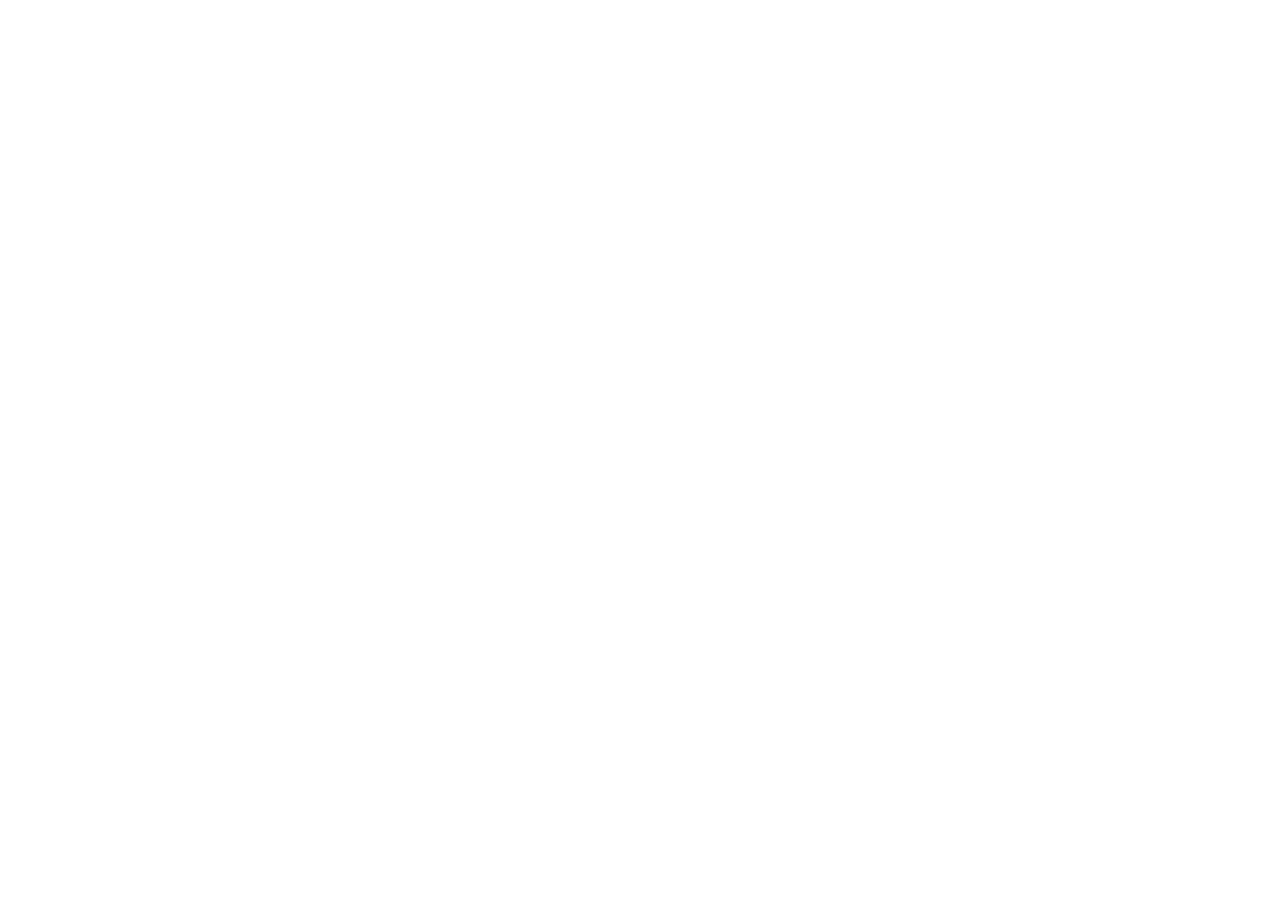
==== index.html @ e5a9b417 "Add basic code files" ====
<!DOCTYPE html>
<html lang="en">

<head>
    <meta charset="UTF-8">
    <meta name="viewport" content="width=device-width, initial-scale=1.0">
    <title>Product</title>
    <link rel="stylesheet" href="style.css">
    <script src="script.js"></script>
</head>

<body>

</body>

</html>
---- style.css ----
* {
    margin: 0;
    padding: 0;
    box-sizing: border-box;
    font-family: poppins;
}

body {
    width: 100%;
}
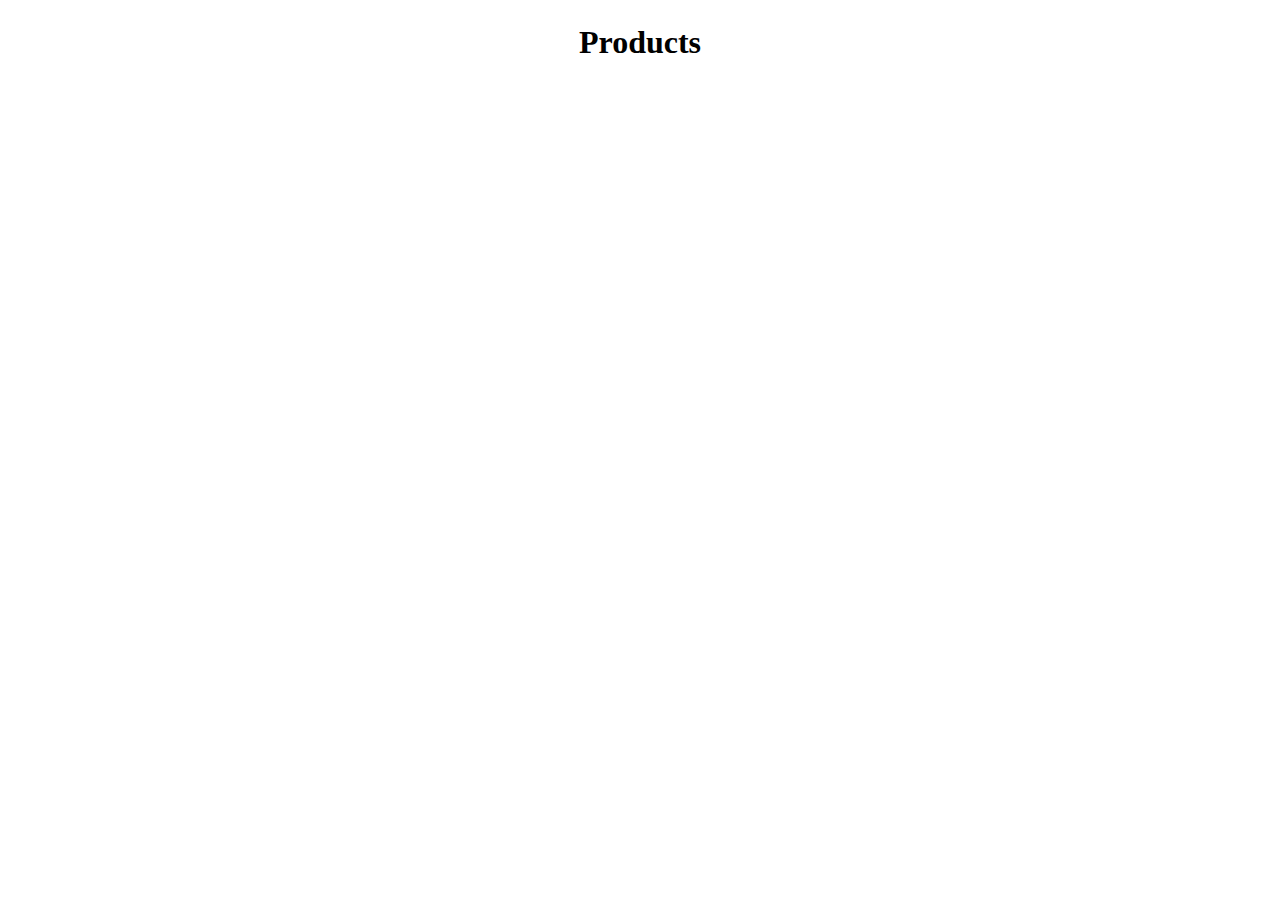
==== commit dd1659fb: "Add script to generate card" ====
--- a/index.html
+++ b/index.html
@@ -5,12 +5,20 @@
     <meta charset="UTF-8">
     <meta name="viewport" content="width=device-width, initial-scale=1.0">
     <title>Product</title>
+    <link rel="stylesheet" href="https://cdnjs.cloudflare.com/ajax/libs/font-awesome/6.5.1/css/all.min.css" integrity="sha512-DTOQO9RWCH3ppGqcWaEA1BIZOC6xxalwEsw9c2QQeAIftl+Vegovlnee1c9QX4TctnWMn13TZye+giMm8e2LwA==" crossorigin="anonymous" referrerpolicy="no-referrer"
+    />
     <link rel="stylesheet" href="style.css">
     <script src="script.js"></script>
 </head>
 
 <body>
+    <i id="loader" class="fa fa-spinner  fa-spin"></i>
+    <div id="container">
 
+        <h1 id="title">Products</h1>
+
+
+    </div>
 </body>
 
 </html>--- a/style.css
+++ b/style.css
@@ -7,4 +7,51 @@
 
 body {
     width: 100%;
+    display: flex;
+    justify-content: center;
+}
+
+#loader {
+    position: absolute;
+    top: 50%;
+    left: 50%;
+    transform: translate(-50%, -50%);
+    font-size: 3em;
+    display: none;
+}
+
+#container {
+    width: 75%;
+    margin: 0 auto;
+    min-height: 100vh;
+    display: flex;
+    flex-direction: column;
+    padding: 0 32px;
+    overflow: hidden;
+    gap: 50px;
+}
+
+#title {
+    margin: 24px 0;
+    text-align: center;
+}
+
+.card {
+    background-color: #f9f9f9;
+    border-radius: 5px;
+    box-shadow: 0 0 2px #ddd;
+    display: flex;
+}
+
+.image {
+    width: 150px;
+    height: 150px;
+}
+
+.card-link {
+    text-decoration: none;
+    border-radius: 10px;
+    color: white;
+    background-color: blue;
+    padding: 15px 45px;
 }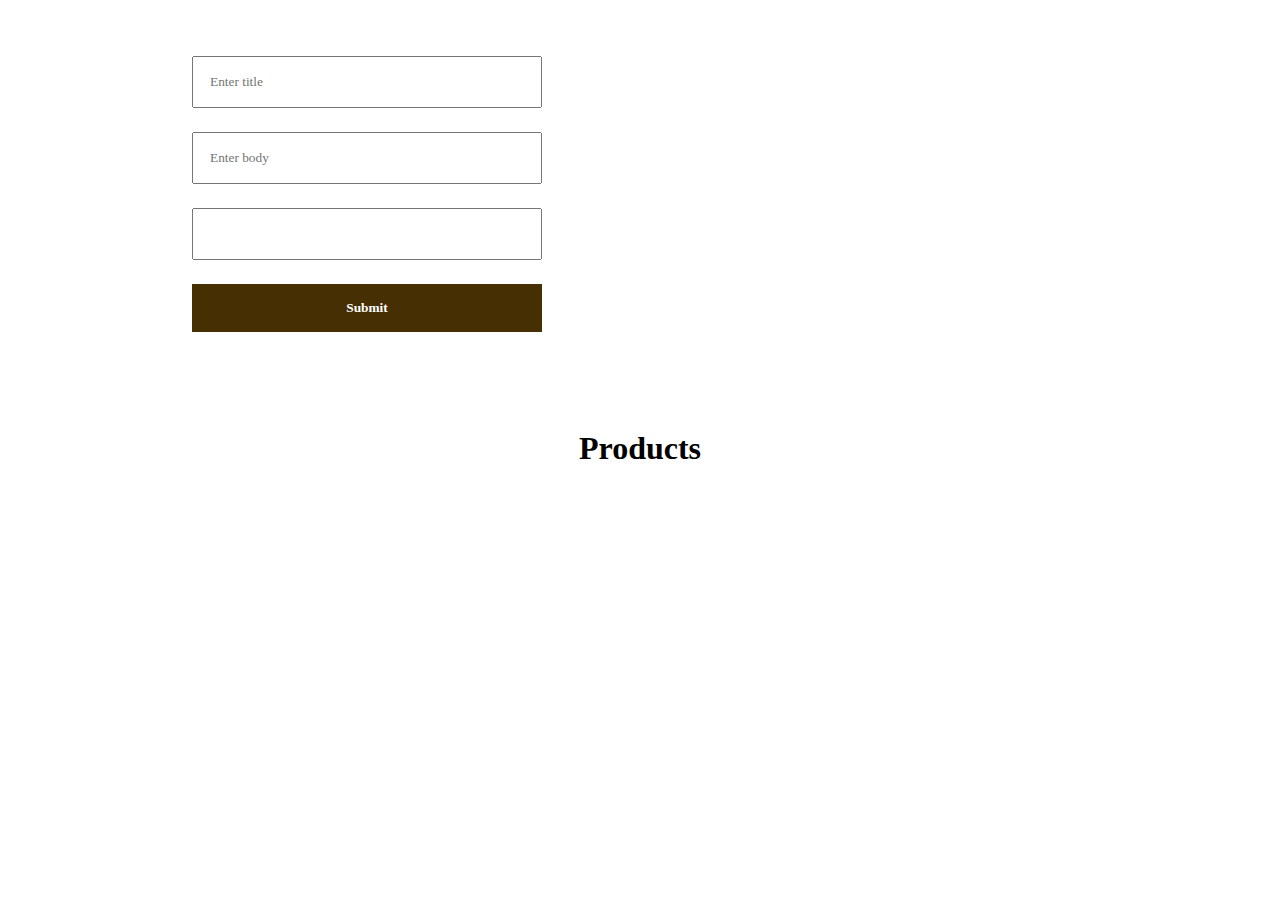
==== commit 0c2cb4f8: "Add post put method code" ====
--- a/index.html
+++ b/index.html
@@ -15,9 +15,13 @@
     <i id="loader" class="fa fa-spinner  fa-spin"></i>
     <div id="container">
 
+        <form id="form">
+            <input type="text" required ame="title" placeholder="Enter title" id="">
+            <input type="text" required ame="body" placeholder="Enter body" id="">
+            <input type="number" required ame="userId" placeholder="" id="">
+            <button>Submit</button>
+        </form>
         <h1 id="title">Products</h1>
-
-
     </div>
 </body>
 
--- a/style.css
+++ b/style.css
@@ -26,7 +26,7 @@
     min-height: 100vh;
     display: flex;
     flex-direction: column;
-    padding: 0 32px;
+    padding: 32px;
     overflow: hidden;
     gap: 50px;
 }
@@ -39,7 +39,7 @@
 .card {
     background-color: #f9f9f9;
     border-radius: 5px;
-    box-shadow: 0 0 2px #ddd;
+    box-shadow: 0 0 10px #ddd;
     display: flex;
 }
 
@@ -48,10 +48,47 @@
     height: 150px;
 }
 
+.card-info {
+    display: flex;
+    justify-content: center;
+    align-items: center;
+    flex-direction: column;
+    width: 100%;
+    gap: 12px;
+}
+
 .card-link {
     text-decoration: none;
     border-radius: 10px;
     color: white;
     background-color: blue;
     padding: 15px 45px;
+}
+
+.edit-btn {
+    text-decoration: none;
+    border-radius: 10px;
+    color: white;
+    background-color: blue;
+    padding: 7px 22px;
+}
+
+form {
+    display: flex;
+    flex-direction: column;
+    width: 350px;
+    gap: 24px;
+    padding: 24px 0;
+}
+
+form input {
+    padding: 16px;
+}
+
+form button {
+    padding: 16px;
+    border: none;
+    background-color: rgb(70, 47, 3);
+    color: white;
+    font-weight: 800;
 }